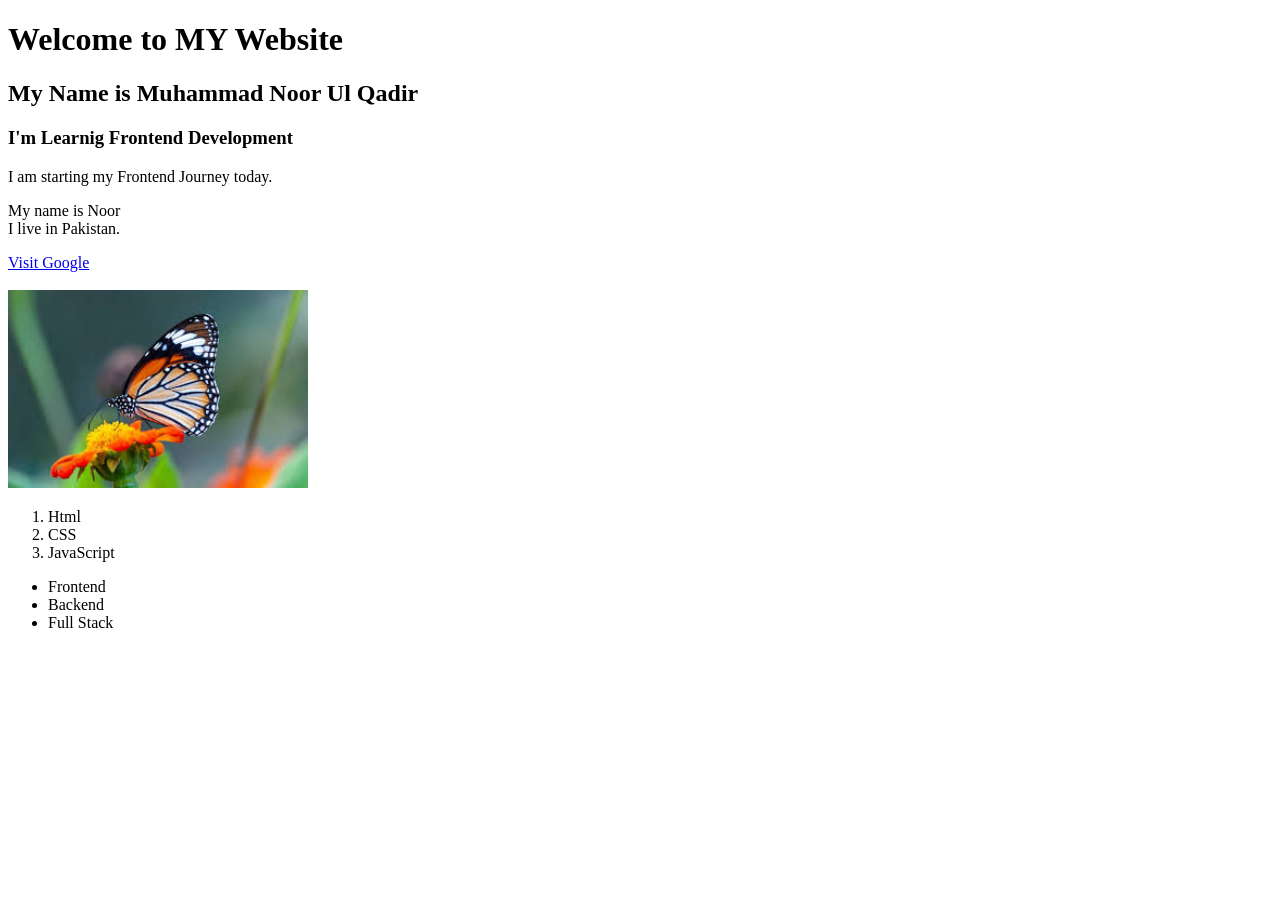
==== index.html @ 2d375aa1 "Completed Day 1 HTML practice" ====
<!doctype html>
<html lang="en">
  <head>
    <meta charset="UTF-8" />
    <meta name="viewport" content="width=device-width, initial-scale=1.0" />
    <title>Day-1</title>
  </head>

  <body>
    <h1>Welcome to MY Website</h1>
    <h2>My Name is Muhammad Noor Ul Qadir</h2>
    <h3>I'm Learnig Frontend Development</h3>
    <p>I am starting my Frontend Journey today.</p>
    <p>
      My name is Noor <br />
      I live in Pakistan.
    </p>
    <a href="https://www.google.com" target="_blank">Visit Google</a>
    <br /><br /><img src="download.jpeg" width="300" />
    <ol>
      <li>Html</li>
      <li>CSS</li>
      <li>JavaScript</li>
    </ol>
    <ul>
      <li>Frontend</li>
      <li>Backend</li>
      <li>Full Stack</li>
    </ul>
  </body>
</html>
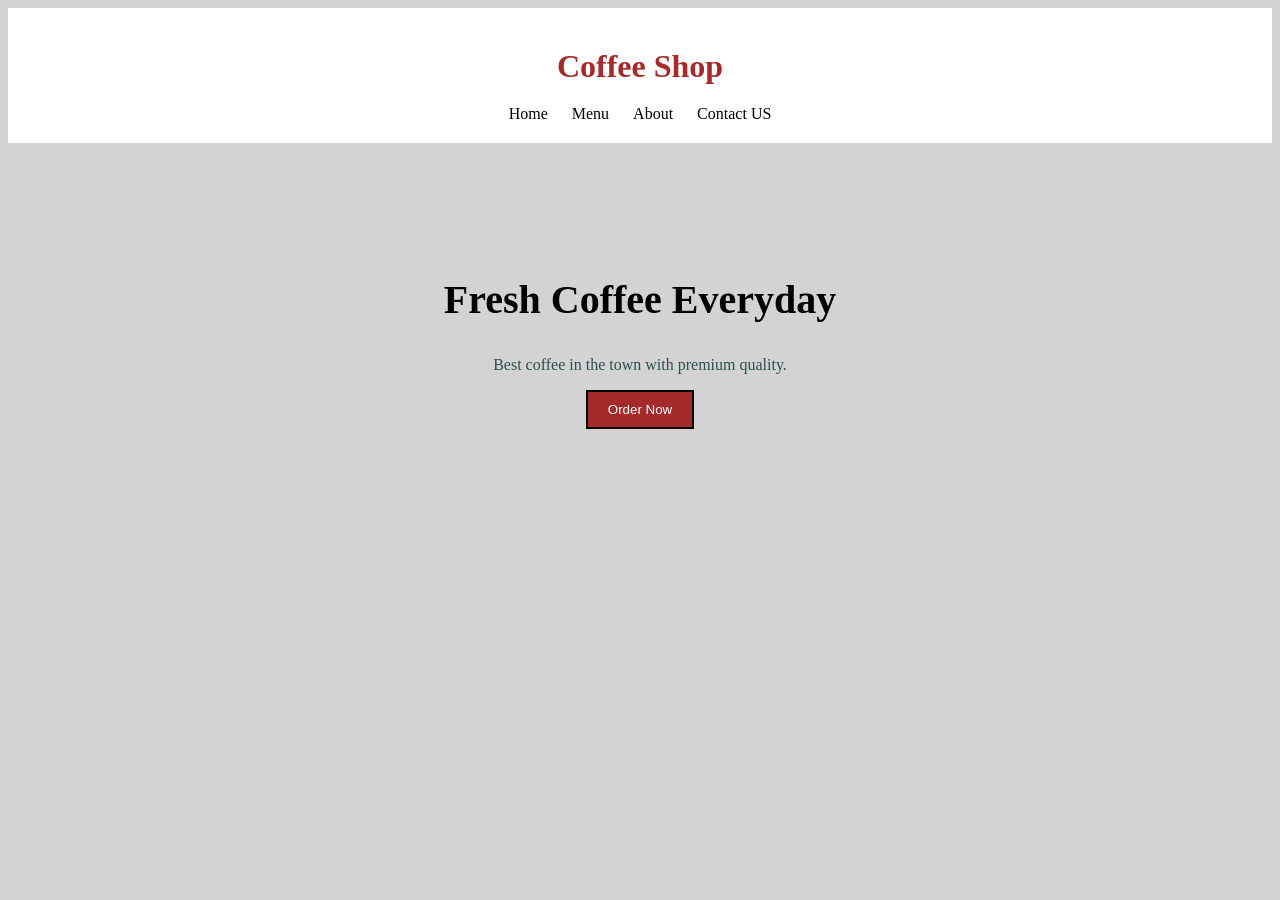
==== commit f5ea5839: "Day 4 concepts for frontend journey" ====
--- a/index.html
+++ b/index.html
@@ -1,31 +1,33 @@
-<!doctype html>
+<!DOCTYPE html>
 <html lang="en">
-  <head>
-    <meta charset="UTF-8" />
-    <meta name="viewport" content="width=device-width, initial-scale=1.0" />
-    <title>Day-1</title>
-  </head>
-
-  <body>
-    <h1>Welcome to MY Website</h1>
-    <h2>My Name is Muhammad Noor Ul Qadir</h2>
-    <h3>I'm Learnig Frontend Development</h3>
-    <p>I am starting my Frontend Journey today.</p>
-    <p>
-      My name is Noor <br />
-      I live in Pakistan.
-    </p>
-    <a href="https://www.google.com" target="_blank">Visit Google</a>
-    <br /><br /><img src="download.jpeg" width="300" />
-    <ol>
-      <li>Html</li>
-      <li>CSS</li>
-      <li>JavaScript</li>
-    </ol>
-    <ul>
-      <li>Frontend</li>
-      <li>Backend</li>
-      <li>Full Stack</li>
-    </ul>
-  </body>
-</html>
+<head>
+    <meta charset="UTF-8">
+    <meta name="viewport" content="width=device-width, initial-scale=1.0">
+    <title>Day-4</title>
+    <link rel="stylesheet" href="style.css">
+</head>
+<body>
+    <header>
+        <h1>
+            Coffee Shop
+        </h1>
+        <nav>
+            <a href="#">Home</a>
+            <a href="#">Menu</a>
+            <a href="#">About</a>
+            <a href="#">Contact US</a>
+        </nav>
+    </header>
+    <section class="hero">
+        <h2>
+            Fresh Coffee Everyday
+        </h2>
+        <p>
+            Best coffee in the town with premium quality.
+        </p>
+        <button>
+            Order Now
+        </button>
+    </section>
+</body>
+</html>
--- a/style.css
+++ b/style.css
@@ -0,0 +1,36 @@
+body{
+    background-color: lightgray;
+}
+h1{
+    color: brown;
+    margin: 20px;
+}
+h2{
+    font-size: 40px;
+}
+p{
+    color: darkslategray;
+}
+header{
+    background-color: white;
+    text-align: center;
+    padding: 20px;
+}
+button{
+    border: 2px solid black;
+    background-color: brown;
+    color: white;
+    padding: 10px 20px;
+}
+.hero{
+    text-align: center;
+    padding: 100px;
+}
+a{
+    text-decoration: none;
+    color: black;
+    margin: 10px;
+}
+a:hover{
+    color: brown;
+}
